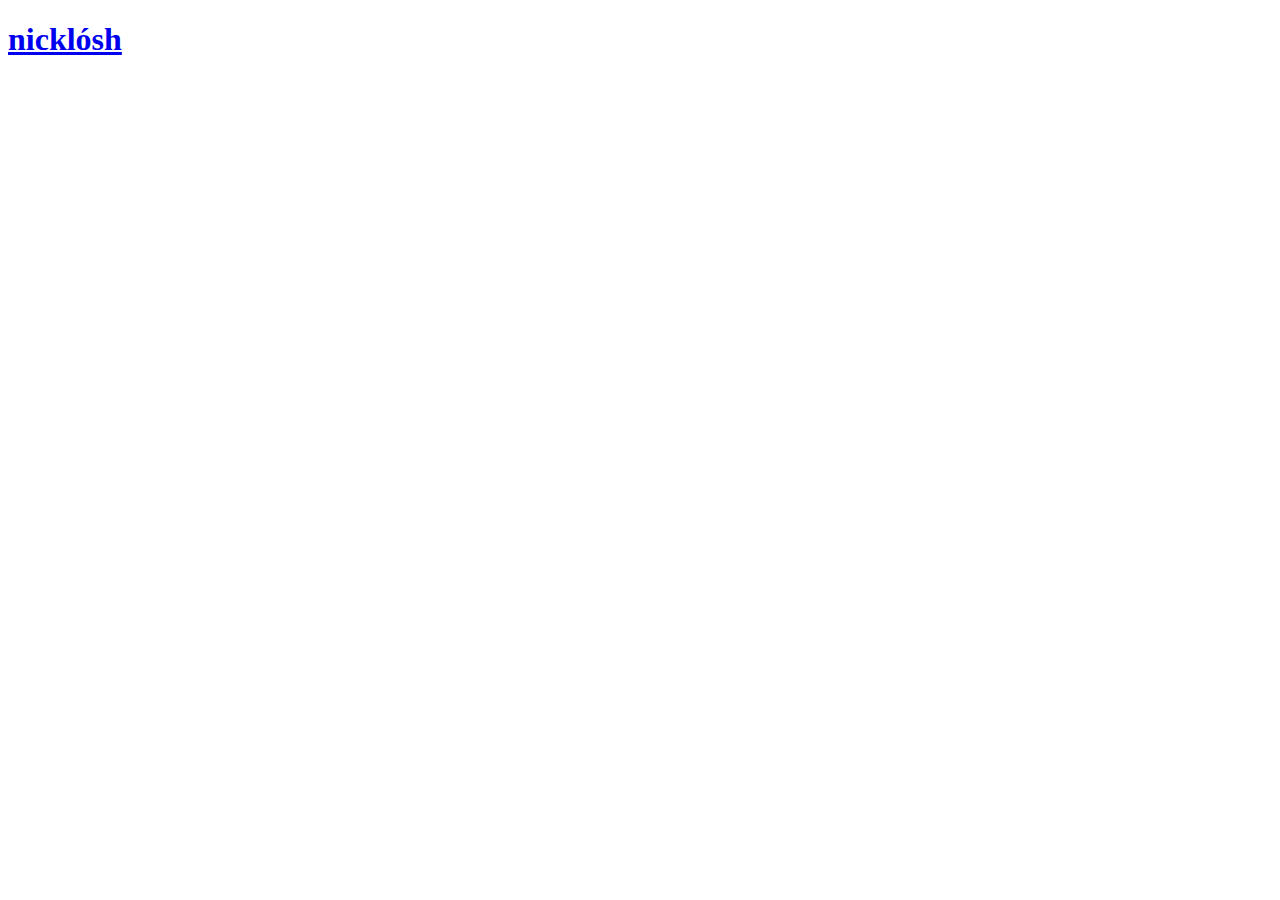
==== index.html @ c69b865b "index page" ====
<!DOCTYPE html>
<html xmlns="http://www.w3.org/1999/xhtml" class="splash">
<head>
<meta http-equiv="Content-Type" content="text/html; charset=UTF-8" />
<title>nicklósh.com</title>
<link href="/css/screen.css" media="screen, projection" rel="stylesheet" type="text/css" />
  <link href="/css/print.css" media="print" rel="stylesheet" type="text/css" />
  <script src="js/jquery-1.9.1.min.js" type="text/javascript"></script>
  <script src="js/jquery.color-2.1.2.min.js" type="text/javascript"></script>
  <script src="js/yolo.js" type="text/javascript"></script>
  <link rel="SHORTCUT ICON" href="favicon.ico">
</head>
<body>
<header><h1><a href="/home.html">nicklósh</a></h1>
<section class="splash">
<a href="/home.html">
</section>
</body>
</html>
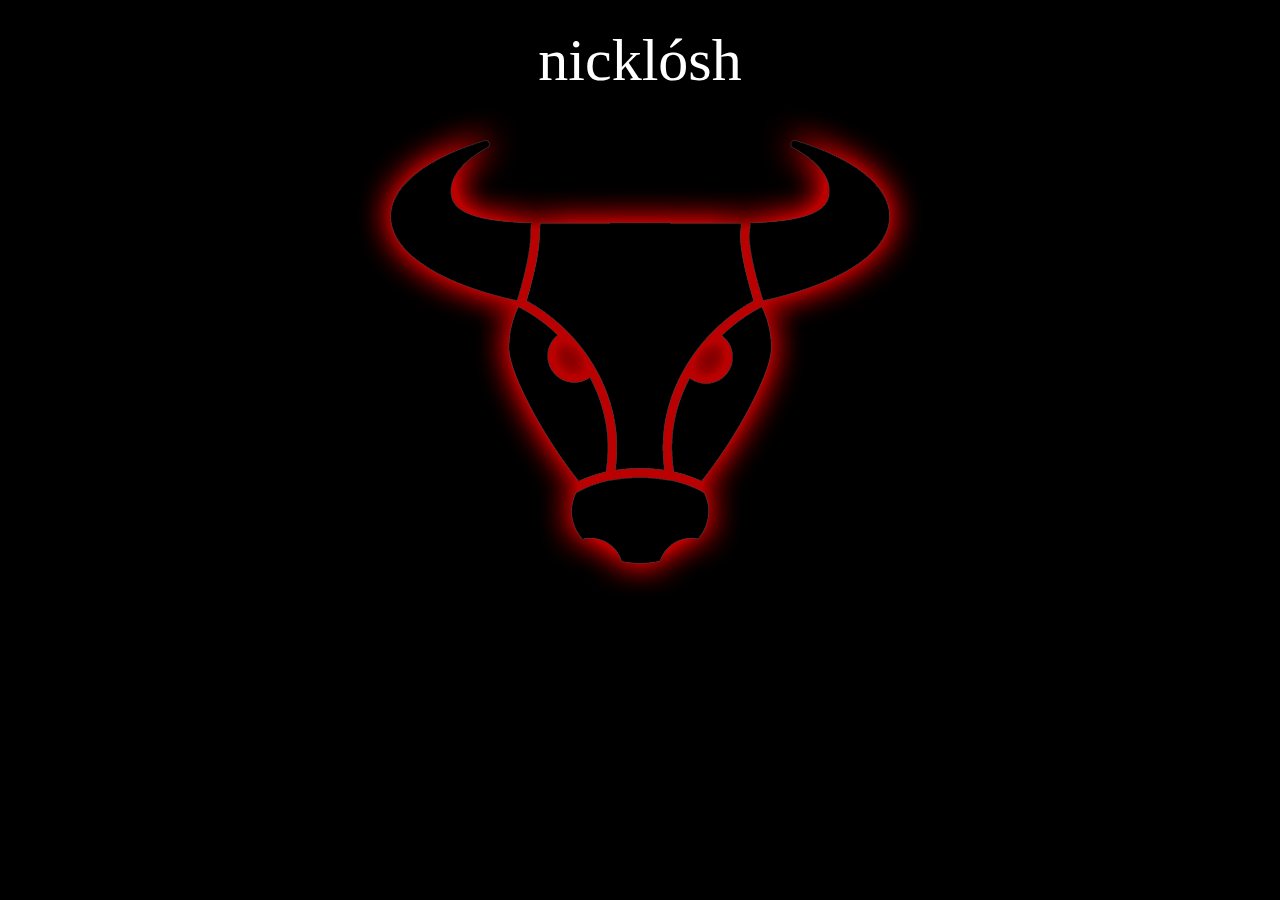
==== commit a06c1c38: "splash page" ====
--- a/index.html
+++ b/index.html
@@ -11,9 +11,14 @@
   <link rel="SHORTCUT ICON" href="favicon.ico">
 </head>
 <body>
-<header><h1><a href="/home.html">nicklósh</a></h1>
-<section class="splash">
-<a href="/home.html">
-</section>
+<header>
+	<h1><a href="/home.html">nicklósh</a></h1>
+		<hr>
+		<nav>
+		<ul>
+			<li><a href="/home.html">enter</a></li>
+		</ul>
+		</nav>
+</header>
 </body>
 </html>
--- a/css/screen.css
+++ b/css/screen.css
@@ -0,0 +1,377 @@
+/* Welcome to Compass.
+ * In this file you should write your main styles. (or centralize your imports)
+ * Import this file using the following HTML or equivalent:
+ * <link href="/stylesheets/screen.css" media="screen, projection" rel="stylesheet" type="text/css" /> */
+/*_bass.scss*/
+/* line 17, ../../../../../Library/Ruby/Gems/1.8/gems/compass-0.12.2/frameworks/compass/stylesheets/compass/reset/_utilities.scss */
+html, body, div, span, applet, object, iframe,
+h1, h2, h3, h4, h5, h6, p, blockquote, pre,
+a, abbr, acronym, address, big, cite, code,
+del, dfn, em, img, ins, kbd, q, s, samp,
+small, strike, strong, sub, sup, tt, var,
+b, u, i, center,
+dl, dt, dd, ol, ul, li,
+fieldset, form, label, legend,
+table, caption, tbody, tfoot, thead, tr, th, td,
+article, aside, canvas, details, embed,
+figure, figcaption, footer, header, hgroup,
+menu, nav, output, ruby, section, summary,
+time, mark, audio, video {
+  margin: 0;
+  padding: 0;
+  border: 0;
+  font: inherit;
+  font-size: 100%;
+  vertical-align: baseline;
+}
+
+/* line 22, ../../../../../Library/Ruby/Gems/1.8/gems/compass-0.12.2/frameworks/compass/stylesheets/compass/reset/_utilities.scss */
+html {
+  line-height: 1;
+}
+
+/* line 24, ../../../../../Library/Ruby/Gems/1.8/gems/compass-0.12.2/frameworks/compass/stylesheets/compass/reset/_utilities.scss */
+ol, ul {
+  list-style: none;
+}
+
+/* line 26, ../../../../../Library/Ruby/Gems/1.8/gems/compass-0.12.2/frameworks/compass/stylesheets/compass/reset/_utilities.scss */
+table {
+  border-collapse: collapse;
+  border-spacing: 0;
+}
+
+/* line 28, ../../../../../Library/Ruby/Gems/1.8/gems/compass-0.12.2/frameworks/compass/stylesheets/compass/reset/_utilities.scss */
+caption, th, td {
+  text-align: left;
+  font-weight: normal;
+  vertical-align: middle;
+}
+
+/* line 30, ../../../../../Library/Ruby/Gems/1.8/gems/compass-0.12.2/frameworks/compass/stylesheets/compass/reset/_utilities.scss */
+q, blockquote {
+  quotes: none;
+}
+/* line 103, ../../../../../Library/Ruby/Gems/1.8/gems/compass-0.12.2/frameworks/compass/stylesheets/compass/reset/_utilities.scss */
+q:before, q:after, blockquote:before, blockquote:after {
+  content: "";
+  content: none;
+}
+
+/* line 32, ../../../../../Library/Ruby/Gems/1.8/gems/compass-0.12.2/frameworks/compass/stylesheets/compass/reset/_utilities.scss */
+a img {
+  border: none;
+}
+
+/* line 116, ../../../../../Library/Ruby/Gems/1.8/gems/compass-0.12.2/frameworks/compass/stylesheets/compass/reset/_utilities.scss */
+article, aside, details, figcaption, figure, footer, header, hgroup, menu, nav, section, summary {
+  display: block;
+}
+
+/*_variables*/
+/* line 7, ../sass/screen.scss */
+html {
+  background: url('/img/bull3d.png?1366185948') no-repeat center 140px, -webkit-gradient(linear, 50% 0%, 50% 100%, color-stop(0%, #303030), color-stop(100%, #1a1a1a));
+  background: url('/img/bull3d.png?1366185948') no-repeat center 140px, -webkit-linear-gradient(top, #303030, #1a1a1a);
+  background: url('/img/bull3d.png?1366185948') no-repeat center 140px, -moz-linear-gradient(top, #303030, #1a1a1a);
+  background: url('/img/bull3d.png?1366185948') no-repeat center 140px, -o-linear-gradient(top, #303030, #1a1a1a);
+  background: url('/img/bull3d.png?1366185948') no-repeat center 140px, linear-gradient(top, #303030, #1a1a1a);
+  min-height: 100%;
+  min-width: 500px;
+}
+/* line 12, ../sass/screen.scss */
+html.splash {
+  background: url(/img/bull-red-glow.png) no-repeat center 60px black;
+}
+
+/* line 16, ../sass/screen.scss */
+body {
+  margin: 0 auto;
+  min-width: 500px;
+  padding-bottom: 70px;
+}
+
+/* line 22, ../sass/screen.scss */
+header {
+  width: 500px;
+  margin: 0 auto;
+  position: relative;
+  /*main nav*/
+}
+/* line 27, ../sass/screen.scss */
+header h1 {
+  text-align: center;
+  font-size: 60px;
+  font-family: "Bernard MT Condensed", serif;
+  font-weight: lighter;
+  width: 500px;
+  padding: 30px 0 10px;
+}
+/* line 34, ../sass/screen.scss */
+header h1 a {
+  color: white;
+  text-shadow: 2px 3px 3px black;
+}
+/* line 37, ../sass/screen.scss */
+header h1 a:hover {
+  color: white;
+}
+/* line 42, ../sass/screen.scss */
+header hr {
+  background-color: #000;
+  color: #000;
+  height: 1px;
+  border: none;
+  -webkit-box-shadow: #434343 0 1px 1px;
+  -moz-box-shadow: #434343 0 1px 1px;
+  box-shadow: #434343 0 1px 1px;
+}
+/* line 48, ../sass/screen.scss */
+.splash header hr {
+  -webkit-box-shadow: none;
+  -moz-box-shadow: none;
+  box-shadow: none;
+}
+/* line 50, ../sass/screen.scss */
+header a {
+  text-decoration: none;
+}
+/* line 51, ../sass/screen.scss */
+header a:hover {
+  color: red;
+}
+/* line 58, ../sass/screen.scss */
+header nav ul {
+  display: table;
+  margin: 20px auto 25px;
+}
+/* line 61, ../sass/screen.scss */
+header nav ul li {
+  font-family: "Bernard MT Condensed", serif;
+  font-weight: normal;
+  font-size: 30px;
+  text-shadow: 2px 3px 3px black;
+  display: inline;
+  margin: 0 10px;
+}
+/* line 68, ../sass/screen.scss */
+header nav ul li a {
+  color: #434343;
+  position: relative;
+}
+/* line 70, ../sass/screen.scss */
+.splash header nav ul li a {
+  color: black;
+  padding: 30px 280px 460px;
+  position: absolute;
+  top: 100px;
+  left: -60px;
+}
+/* line 76, ../sass/screen.scss */
+.splash header nav ul li a:hover {
+  color: red;
+  background: url(/img/bull-red-glow-hover.png) no-repeat center;
+}
+/* line 82, ../sass/screen.scss */
+header nav ul li a.active {
+  color: white;
+}
+/* line 84, ../sass/screen.scss */
+header nav ul li a.active:after {
+  position: absolute;
+  bottom: -23px;
+  left: 30%;
+  content: "";
+  border-style: solid;
+  border-width: 0 20px 20px 20px;
+  border-color: transparent transparent black transparent;
+}
+
+/* line 100, ../sass/screen.scss */
+section {
+  width: 900px;
+  margin: 0 auto;
+  display: none;
+  /* second navigation
+  */
+}
+/* line 104, ../sass/screen.scss */
+section.open {
+  background-color: #2d2d2d;
+  border-bottom: 1px solid #303030;
+  -webkit-box-shadow: inset 0 3px 30px 5px black;
+  -moz-box-shadow: inset 0 3px 30px 5px black;
+  box-shadow: inset 0 3px 30px 5px black;
+  -webkit-border-radius: 14px;
+  -moz-border-radius: 14px;
+  -ms-border-radius: 14px;
+  -o-border-radius: 14px;
+  border-radius: 14px;
+}
+/* line 110, ../sass/screen.scss */
+section .container {
+  padding: 25px 25px 0;
+  display: inline-block;
+}
+/* line 114, ../sass/screen.scss */
+section .main {
+  width: 625px;
+  height: 165px;
+  background: #434343;
+  margin: 0 25px 25px 0;
+  float: left;
+  padding: 10px;
+  -webkit-box-shadow: 0 0 10px black;
+  -moz-box-shadow: 0 0 10px black;
+  box-shadow: 0 0 10px black;
+  border-top: 1px solid #676767;
+  -webkit-border-radius: 14px;
+  -moz-border-radius: 14px;
+  -ms-border-radius: 14px;
+  -o-border-radius: 14px;
+  border-radius: 14px;
+}
+/* line 128, ../sass/screen.scss */
+section nav {
+  width: 180px;
+  float: left;
+  margin: 0 0 25px;
+  font-family: "Bernard MT Condensed", serif;
+  font-size: 18px;
+}
+/* line 134, ../sass/screen.scss */
+section nav li {
+  margin-bottom: 10px;
+  /*padding:  5px 5px 5px 35px;*/
+}
+/* line 136, ../sass/screen.scss */
+section nav li:last-child {
+  margin-bottom: 0;
+}
+/* line 139, ../sass/screen.scss */
+section nav a {
+  /*background: yellow;*/
+  display: block;
+  padding: 5px 5px 5px 35px;
+  color: #969696;
+  text-decoration: none;
+  text-shadow: 2px 3px 3px black;
+  position: relative;
+  -webkit-border-radius: 14px;
+  -moz-border-radius: 14px;
+  -ms-border-radius: 14px;
+  -o-border-radius: 14px;
+  border-radius: 14px;
+  /*display: inline-block;*/
+}
+/* line 148, ../sass/screen.scss */
+section nav a.playing {
+  background: blue;
+}
+/* line 149, ../sass/screen.scss */
+section nav a:before {
+  position: absolute;
+  top: 0;
+  left: 0;
+  content: "";
+  width: 28px;
+  height: 28px;
+  background-color: #969696;
+  -webkit-box-shadow: 0 0 10px black;
+  -moz-box-shadow: 0 0 10px black;
+  box-shadow: 0 0 10px black;
+  -webkit-border-radius: 14px;
+  -moz-border-radius: 14px;
+  -ms-border-radius: 14px;
+  -o-border-radius: 14px;
+  border-radius: 14px;
+}
+/* line 161, ../sass/screen.scss */
+section nav a:after {
+  position: absolute;
+  top: 5px;
+  left: 9px;
+  content: "";
+  width: 0;
+  height: 0;
+  border-top: 8px solid transparent;
+  border-bottom: 8px solid transparent;
+  border-left: 12px solid #303030;
+}
+/* line 173, ../sass/screen.scss */
+section nav a.playing {
+  color: #303030;
+  text-shadow: none;
+  background-color: #969696;
+  -webkit-box-shadow: 0 0 10px black;
+  -moz-box-shadow: 0 0 10px black;
+  box-shadow: 0 0 10px black;
+}
+/* line 178, ../sass/screen.scss */
+section nav a.playing:before {
+  background: none;
+  -webkit-box-shadow: none;
+  -moz-box-shadow: none;
+  box-shadow: none;
+}
+/* line 183, ../sass/screen.scss */
+section nav a.playing:after {
+  -webkit-box-shadow: none;
+  -moz-box-shadow: none;
+  box-shadow: none;
+  border-left: transparent;
+  border-right: 12px solid #303030;
+}
+
+@media (max-width: 980px) {
+  /* line 194, ../sass/screen.scss */
+  section {
+    width: 705px;
+  }
+
+  /* line 197, ../sass/screen.scss */
+  .main {
+    margin-right: 0;
+  }
+}
+/* line 203, ../sass/screen.scss */
+footer {
+  -webkit-box-shadow: black 0 0 10px;
+  -moz-box-shadow: black 0 0 10px;
+  box-shadow: black 0 0 10px;
+  background: #303030;
+  border-top: 1px solid #444;
+  position: fixed;
+  bottom: 0;
+  width: 100%;
+}
+/* line 210, ../sass/screen.scss */
+footer ul {
+  display: table;
+  margin: 5px auto;
+}
+/* line 213, ../sass/screen.scss */
+footer ul li {
+  display: inline;
+  padding: 0 10px;
+}
+/* line 216, ../sass/screen.scss */
+footer ul li a {
+  display: inline-block;
+  background: url(/img/socialsprite.png) 0 0 #969696;
+  height: 32px;
+  width: 32px;
+  -webkit-border-radius: 16px;
+  -moz-border-radius: 16px;
+  -ms-border-radius: 16px;
+  -o-border-radius: 16px;
+  border-radius: 16px;
+}
+/* line 219, ../sass/screen.scss */
+footer ul li a#youtube {
+  background-position: 32px 0;
+}
+/* line 220, ../sass/screen.scss */
+footer ul li a#facebook {
+  background-position: 64px 0;
+}
--- a/css/print.css
+++ b/css/print.css
@@ -0,0 +1,3 @@
+/* Welcome to Compass. Use this file to define print styles.
+ * Import this file using the following HTML or equivalent:
+ * <link href="/stylesheets/print.css" media="print" rel="stylesheet" type="text/css" /> */
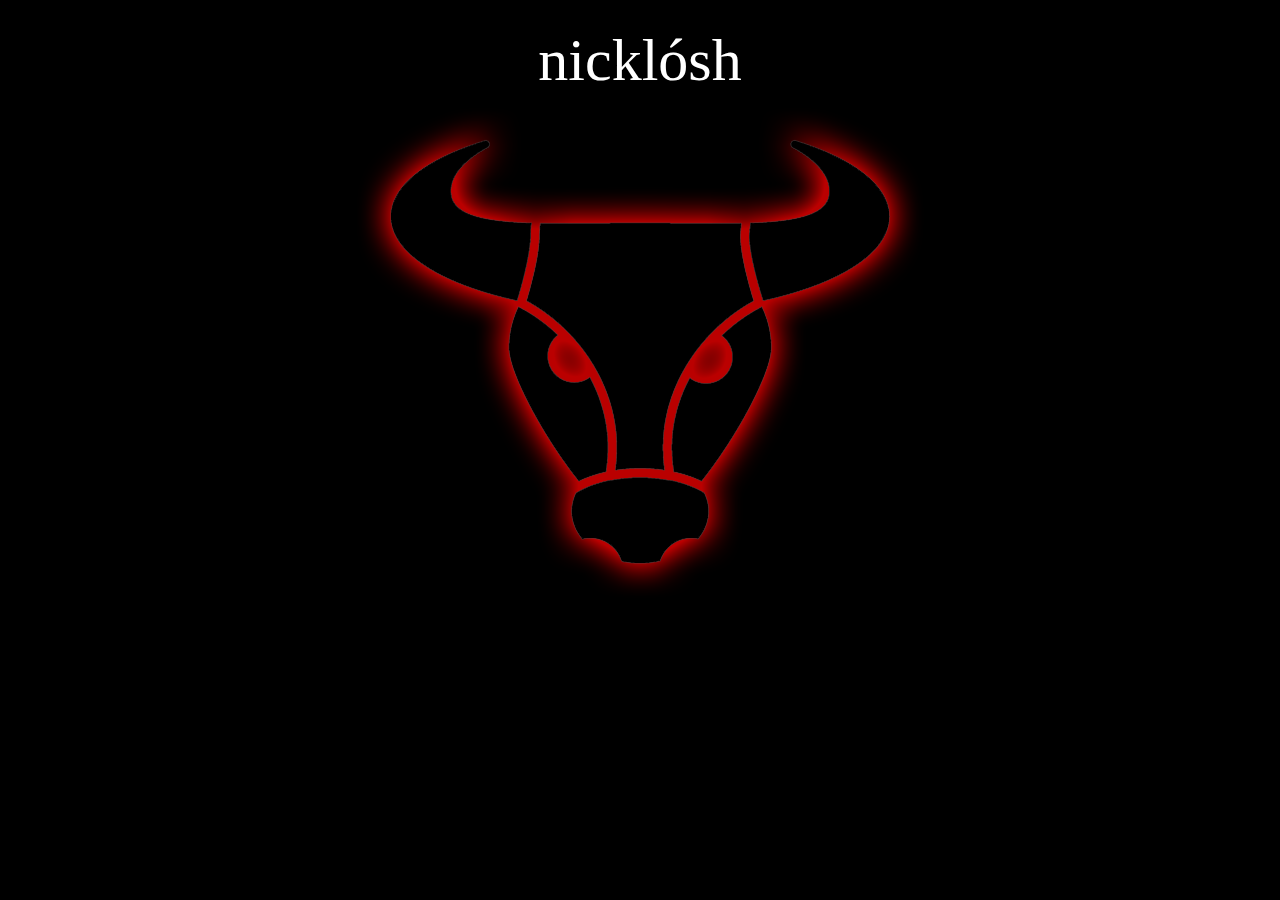
==== commit cce8cbb4: "title nicklosh" ====
--- a/index.html
+++ b/index.html
@@ -2,7 +2,7 @@
 <html xmlns="http://www.w3.org/1999/xhtml" class="splash">
 <head>
 <meta http-equiv="Content-Type" content="text/html; charset=UTF-8" />
-<title>nicklósh.com</title>
+<title>nicklósh</title>
 <link href="/css/screen.css" media="screen, projection" rel="stylesheet" type="text/css" />
   <link href="/css/print.css" media="print" rel="stylesheet" type="text/css" />
   <script src="js/jquery-1.9.1.min.js" type="text/javascript"></script>
--- a/css/screen.css
+++ b/css/screen.css
@@ -71,17 +71,17 @@
 /*_variables*/
 /* line 7, ../sass/screen.scss */
 html {
-  background: url('/img/bull3d.png?1366185948') no-repeat center 140px, -webkit-gradient(linear, 50% 0%, 50% 100%, color-stop(0%, #303030), color-stop(100%, #1a1a1a));
-  background: url('/img/bull3d.png?1366185948') no-repeat center 140px, -webkit-linear-gradient(top, #303030, #1a1a1a);
-  background: url('/img/bull3d.png?1366185948') no-repeat center 140px, -moz-linear-gradient(top, #303030, #1a1a1a);
-  background: url('/img/bull3d.png?1366185948') no-repeat center 140px, -o-linear-gradient(top, #303030, #1a1a1a);
-  background: url('/img/bull3d.png?1366185948') no-repeat center 140px, linear-gradient(top, #303030, #1a1a1a);
+  background: url('/img/bull3d.png?1366365253') no-repeat center 140px, -webkit-gradient(linear, 50% 0%, 50% 100%, color-stop(0%, #303030), color-stop(100%, #1a1a1a));
+  background: url('/img/bull3d.png?1366365253') no-repeat center 140px, -webkit-linear-gradient(top, #303030, #1a1a1a);
+  background: url('/img/bull3d.png?1366365253') no-repeat center 140px, -moz-linear-gradient(top, #303030, #1a1a1a);
+  background: url('/img/bull3d.png?1366365253') no-repeat center 140px, -o-linear-gradient(top, #303030, #1a1a1a);
+  background: url('/img/bull3d.png?1366365253') no-repeat center 140px, linear-gradient(top, #303030, #1a1a1a);
   min-height: 100%;
   min-width: 500px;
 }
 /* line 12, ../sass/screen.scss */
 html.splash {
-  background: url(/img/bull-red-glow.png) no-repeat center 60px black;
+  background: black;
 }
 
 /* line 16, ../sass/screen.scss */
@@ -166,6 +166,7 @@
   position: absolute;
   top: 100px;
   left: -60px;
+  background: url(/img/bull-red-glow.png) no-repeat center;
 }
 /* line 76, ../sass/screen.scss */
 .splash header nav ul li a:hover {
@@ -209,14 +210,18 @@
   border-radius: 14px;
 }
 /* line 110, ../sass/screen.scss */
+section.nonav {
+  width: 695px;
+}
+/* line 113, ../sass/screen.scss */
 section .container {
   padding: 25px 25px 0;
   display: inline-block;
 }
-/* line 114, ../sass/screen.scss */
+/* line 117, ../sass/screen.scss */
 section .main {
   width: 625px;
-  height: 165px;
+  /*height: 165px; */
   background: #434343;
   margin: 0 25px 25px 0;
   float: left;
@@ -230,29 +235,33 @@
   -ms-border-radius: 14px;
   -o-border-radius: 14px;
   border-radius: 14px;
-}
-/* line 128, ../sass/screen.scss */
-section nav {
+  display: none;
+}
+/* line 129, ../sass/screen.scss */
+section #contact .main {
+  display: block;
+  margin-left: 95px;
+}
+/* line 136, ../sass/screen.scss */
+section nav, section .main ul {
   width: 180px;
   float: left;
   margin: 0 0 25px;
   font-family: "Bernard MT Condensed", serif;
   font-size: 18px;
 }
-/* line 134, ../sass/screen.scss */
-section nav li {
-  margin-bottom: 10px;
-  /*padding:  5px 5px 5px 35px;*/
-}
-/* line 136, ../sass/screen.scss */
-section nav li:last-child {
+/* line 142, ../sass/screen.scss */
+section nav li, section .main ul li {
+  margin-bottom: 15px;
+}
+/* line 143, ../sass/screen.scss */
+section nav li:last-child, section .main ul li:last-child {
   margin-bottom: 0;
 }
-/* line 139, ../sass/screen.scss */
-section nav a {
-  /*background: yellow;*/
+/* line 146, ../sass/screen.scss */
+section nav a, section .main ul a {
   display: block;
-  padding: 5px 5px 5px 35px;
+  padding: 3px 3px 3px 40px;
   color: #969696;
   text-decoration: none;
   text-shadow: 2px 3px 3px black;
@@ -262,21 +271,23 @@
   -ms-border-radius: 14px;
   -o-border-radius: 14px;
   border-radius: 14px;
-  /*display: inline-block;*/
-}
-/* line 148, ../sass/screen.scss */
-section nav a.playing {
-  background: blue;
-}
-/* line 149, ../sass/screen.scss */
-section nav a:before {
+  /*grey circle*/
+  /*arrow*/
+}
+/* line 154, ../sass/screen.scss */
+section nav a:hover, section .main ul a:hover {
+  color: red;
+}
+/* line 160, ../sass/screen.scss */
+section nav a:before, section .main ul a:before {
   position: absolute;
   top: 0;
   left: 0;
   content: "";
-  width: 28px;
-  height: 28px;
+  width: 25px;
+  height: 24px;
   background-color: #969696;
+  border-top: 1px solid #dddddd;
   -webkit-box-shadow: 0 0 10px black;
   -moz-box-shadow: 0 0 10px black;
   box-shadow: 0 0 10px black;
@@ -286,76 +297,156 @@
   -o-border-radius: 14px;
   border-radius: 14px;
 }
-/* line 161, ../sass/screen.scss */
-section nav a:after {
+/* line 173, ../sass/screen.scss */
+section nav a:hover:before, section .main ul a:hover:before {
+  background-color: red;
+  border-top: red;
+}
+/* line 175, ../sass/screen.scss */
+section nav a:after, section .main ul a:after {
   position: absolute;
-  top: 5px;
+  top: 6px;
   left: 9px;
   content: "";
   width: 0;
   height: 0;
-  border-top: 8px solid transparent;
-  border-bottom: 8px solid transparent;
-  border-left: 12px solid #303030;
-}
-/* line 173, ../sass/screen.scss */
-section nav a.playing {
+  border-top: 6px solid transparent;
+  border-bottom: 6px solid transparent;
+  border-left: 10px solid #303030;
+}
+/* line 187, ../sass/screen.scss */
+section nav a.playing, section .main ul a.playing {
   color: #303030;
   text-shadow: none;
   background-color: #969696;
+  border-top: 1px solid #dddddd;
+  padding-top: 2px;
   -webkit-box-shadow: 0 0 10px black;
   -moz-box-shadow: 0 0 10px black;
   box-shadow: 0 0 10px black;
 }
-/* line 178, ../sass/screen.scss */
-section nav a.playing:before {
+/* line 194, ../sass/screen.scss */
+section nav a.playing:before, section .main ul a.playing:before {
   background: none;
   -webkit-box-shadow: none;
   -moz-box-shadow: none;
   box-shadow: none;
-}
-/* line 183, ../sass/screen.scss */
-section nav a.playing:after {
+  border-top: none;
+}
+/* line 200, ../sass/screen.scss */
+section nav a.playing:after, section .main ul a.playing:after {
+  top: 5px;
   -webkit-box-shadow: none;
   -moz-box-shadow: none;
   box-shadow: none;
   border-left: transparent;
-  border-right: 12px solid #303030;
+  border-right: 10px solid #303030;
+}
+/* line 209, ../sass/screen.scss */
+section nav .video-nav li, section .main ul .video-nav li {
+  background: no-repeat center;
+  padding: 5px;
+  /*@include border-radius(14px);*/
+  -webkit-box-shadow: 0 0 10px black;
+  -moz-box-shadow: 0 0 10px black;
+  box-shadow: 0 0 10px black;
+  position: relative;
+  /*&:hover:after{
+  	opacity: .0;
+  }*/
+}
+/* line 211, ../sass/screen.scss */
+section nav .video-nav li#the-west, section .main ul .video-nav li#the-west {
+  background-image: url(/img/the_west.png);
+}
+/* line 212, ../sass/screen.scss */
+section nav .video-nav li#warriorvid, section .main ul .video-nav li#warriorvid {
+  background-image: url(/img/warrior.png);
+}
+/* line 213, ../sass/screen.scss */
+section nav .video-nav li#crisis, section .main ul .video-nav li#crisis {
+  background-image: url(/img/crisis.png);
+}
+/* line 218, ../sass/screen.scss */
+section nav .video-nav li:after, section .main ul .video-nav li:after {
+  position: absolute;
+  top: 0;
+  left: 0;
+  width: 180px;
+  height: 101px;
+  content: "";
+  /*@include border-radius(14px);*/
+  background-color: black;
+  opacity: .7;
+  z-index: 10;
+}
+/* line 233, ../sass/screen.scss */
+section nav .video-nav li.playing:after, section .main ul .video-nav li.playing:after {
+  background-color: white;
+}
+/* line 236, ../sass/screen.scss */
+section nav .video-nav li a, section .main ul .video-nav li a {
+  height: 85px;
+  text-shadow: none;
+  z-index: 20;
+  /*&:hover{
+  	opacity: .0;
+  }*/
+}
+/* line 240, ../sass/screen.scss */
+section nav .video-nav li a:before, section .main ul .video-nav li a:before {
+  -webkit-box-shadow: none;
+  -moz-box-shadow: none;
+  box-shadow: none;
+  border-top: none;
+}
+/* line 244, ../sass/screen.scss */
+section nav .video-nav li a.playing, section .main ul .video-nav li a.playing {
+  background: none;
+  border-top: 0;
+  -webkit-box-shadow: none;
+  -moz-box-shadow: none;
+  box-shadow: none;
 }
 
 @media (max-width: 980px) {
-  /* line 194, ../sass/screen.scss */
+  /* line 259, ../sass/screen.scss */
   section {
-    width: 705px;
+    width: 695px;
   }
 
-  /* line 197, ../sass/screen.scss */
+  /* line 262, ../sass/screen.scss */
   .main {
     margin-right: 0;
   }
-}
-/* line 203, ../sass/screen.scss */
+  /* line 264, ../sass/screen.scss */
+  #contact .main {
+    width: 430px;
+  }
+}
+/* line 271, ../sass/screen.scss */
 footer {
   -webkit-box-shadow: black 0 0 10px;
   -moz-box-shadow: black 0 0 10px;
   box-shadow: black 0 0 10px;
   background: #303030;
-  border-top: 1px solid #444;
+  border-top: 1px solid #444444;
   position: fixed;
   bottom: 0;
   width: 100%;
-}
-/* line 210, ../sass/screen.scss */
+  z-index: 100;
+}
+/* line 279, ../sass/screen.scss */
 footer ul {
   display: table;
   margin: 5px auto;
 }
-/* line 213, ../sass/screen.scss */
+/* line 282, ../sass/screen.scss */
 footer ul li {
   display: inline;
   padding: 0 10px;
 }
-/* line 216, ../sass/screen.scss */
+/* line 285, ../sass/screen.scss */
 footer ul li a {
   display: inline-block;
   background: url(/img/socialsprite.png) 0 0 #969696;
@@ -367,11 +458,15 @@
   -o-border-radius: 16px;
   border-radius: 16px;
 }
-/* line 219, ../sass/screen.scss */
+/* line 288, ../sass/screen.scss */
 footer ul li a#youtube {
   background-position: 32px 0;
 }
-/* line 220, ../sass/screen.scss */
+/* line 289, ../sass/screen.scss */
 footer ul li a#facebook {
   background-position: 64px 0;
 }
+/* line 293, ../sass/screen.scss */
+footer ul li a:hover {
+  background-color: red;
+}
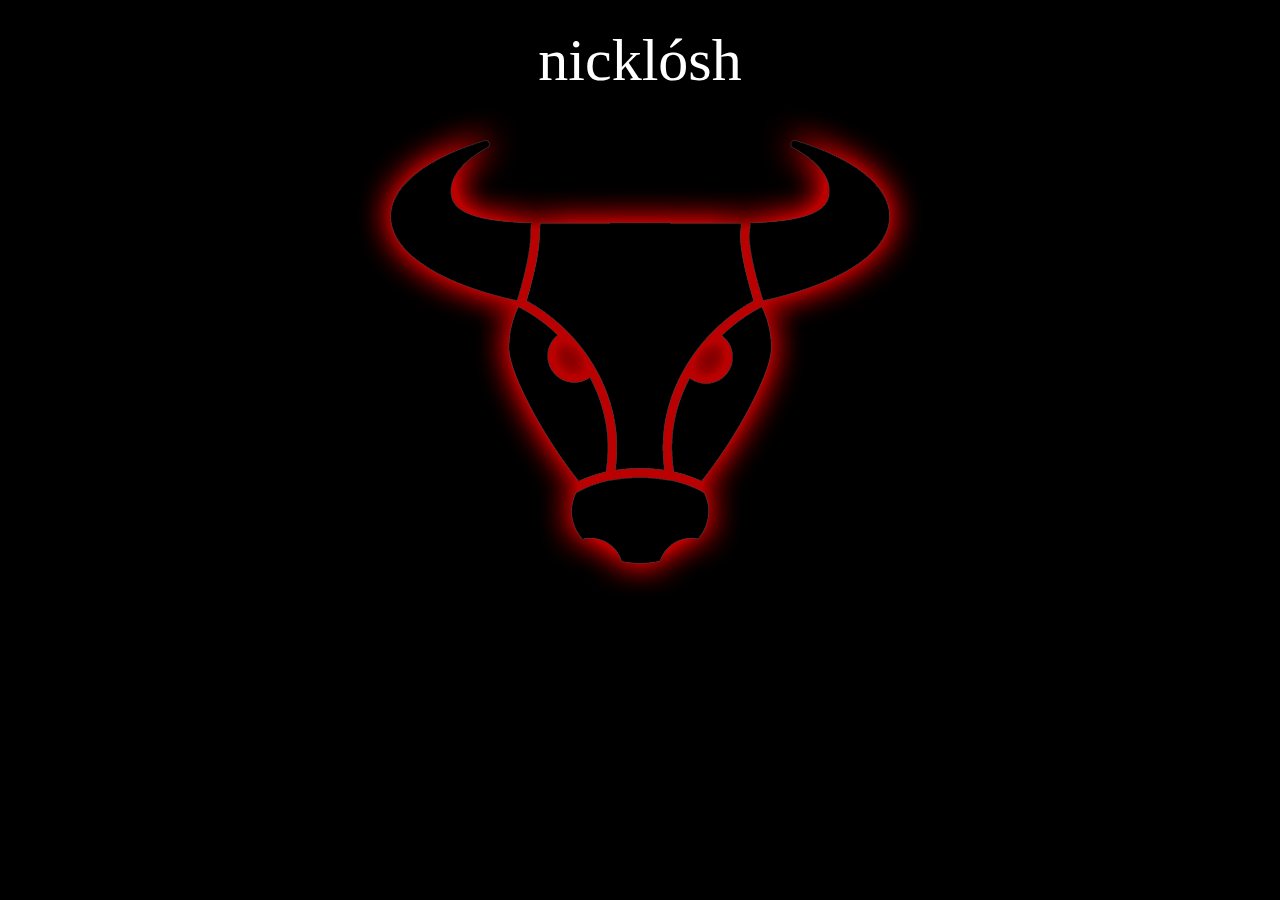
==== commit b6e6cedf: "spash page hover fade effect" ====
--- a/index.html
+++ b/index.html
@@ -6,7 +6,6 @@
 <link href="/css/screen.css" media="screen, projection" rel="stylesheet" type="text/css" />
   <link href="/css/print.css" media="print" rel="stylesheet" type="text/css" />
   <script src="js/jquery-1.9.1.min.js" type="text/javascript"></script>
-  <script src="js/jquery.color-2.1.2.min.js" type="text/javascript"></script>
   <script src="js/yolo.js" type="text/javascript"></script>
   <link rel="SHORTCUT ICON" href="favicon.ico">
 </head>
--- a/css/screen.css
+++ b/css/screen.css
@@ -71,17 +71,17 @@
 /*_variables*/
 /* line 7, ../sass/screen.scss */
 html {
-  background: url('/img/bull3d.png?1366365253') no-repeat center 140px, -webkit-gradient(linear, 50% 0%, 50% 100%, color-stop(0%, #303030), color-stop(100%, #1a1a1a));
-  background: url('/img/bull3d.png?1366365253') no-repeat center 140px, -webkit-linear-gradient(top, #303030, #1a1a1a);
-  background: url('/img/bull3d.png?1366365253') no-repeat center 140px, -moz-linear-gradient(top, #303030, #1a1a1a);
-  background: url('/img/bull3d.png?1366365253') no-repeat center 140px, -o-linear-gradient(top, #303030, #1a1a1a);
-  background: url('/img/bull3d.png?1366365253') no-repeat center 140px, linear-gradient(top, #303030, #1a1a1a);
+  background: url('/img/bull3d.png?1366185948') no-repeat center 140px, -webkit-gradient(linear, 50% 0%, 50% 100%, color-stop(0%, #303030), color-stop(100%, #1a1a1a));
+  background: url('/img/bull3d.png?1366185948') no-repeat center 140px, -webkit-linear-gradient(top, #303030, #1a1a1a);
+  background: url('/img/bull3d.png?1366185948') no-repeat center 140px, -moz-linear-gradient(top, #303030, #1a1a1a);
+  background: url('/img/bull3d.png?1366185948') no-repeat center 140px, -o-linear-gradient(top, #303030, #1a1a1a);
+  background: url('/img/bull3d.png?1366185948') no-repeat center 140px, linear-gradient(top, #303030, #1a1a1a);
   min-height: 100%;
   min-width: 500px;
 }
 /* line 12, ../sass/screen.scss */
 html.splash {
-  background: black;
+  background: url(/img/bull-red-glow.png) no-repeat center 60px black;
 }
 
 /* line 16, ../sass/screen.scss */
@@ -161,23 +161,26 @@
 }
 /* line 70, ../sass/screen.scss */
 .splash header nav ul li a {
-  color: black;
+  -webkit-transition: opacity 0.5s;
+  transition: opacity 0.5s;
+  color: red;
+  text-shadow: none;
   padding: 30px 280px 460px;
   position: absolute;
   top: 100px;
   left: -60px;
-  background: url(/img/bull-red-glow.png) no-repeat center;
-}
-/* line 76, ../sass/screen.scss */
+  background: url(/img/bull-red-glow-hover.png) no-repeat center;
+  opacity: 0;
+}
+/* line 81, ../sass/screen.scss */
 .splash header nav ul li a:hover {
-  color: red;
-  background: url(/img/bull-red-glow-hover.png) no-repeat center;
-}
-/* line 82, ../sass/screen.scss */
+  opacity: 1;
+}
+/* line 86, ../sass/screen.scss */
 header nav ul li a.active {
   color: white;
 }
-/* line 84, ../sass/screen.scss */
+/* line 88, ../sass/screen.scss */
 header nav ul li a.active:after {
   position: absolute;
   bottom: -23px;
@@ -188,7 +191,7 @@
   border-color: transparent transparent black transparent;
 }
 
-/* line 100, ../sass/screen.scss */
+/* line 104, ../sass/screen.scss */
 section {
   width: 900px;
   margin: 0 auto;
@@ -196,7 +199,7 @@
   /* second navigation
   */
 }
-/* line 104, ../sass/screen.scss */
+/* line 108, ../sass/screen.scss */
 section.open {
   background-color: #2d2d2d;
   border-bottom: 1px solid #303030;
@@ -209,16 +212,16 @@
   -o-border-radius: 14px;
   border-radius: 14px;
 }
-/* line 110, ../sass/screen.scss */
+/* line 114, ../sass/screen.scss */
 section.nonav {
   width: 695px;
 }
-/* line 113, ../sass/screen.scss */
+/* line 117, ../sass/screen.scss */
 section .container {
   padding: 25px 25px 0;
   display: inline-block;
 }
-/* line 117, ../sass/screen.scss */
+/* line 121, ../sass/screen.scss */
 section .main {
   width: 625px;
   /*height: 165px; */
@@ -237,12 +240,12 @@
   border-radius: 14px;
   display: none;
 }
-/* line 129, ../sass/screen.scss */
+/* line 133, ../sass/screen.scss */
 section #contact .main {
   display: block;
   margin-left: 95px;
 }
-/* line 136, ../sass/screen.scss */
+/* line 140, ../sass/screen.scss */
 section nav, section .main ul {
   width: 180px;
   float: left;
@@ -250,15 +253,15 @@
   font-family: "Bernard MT Condensed", serif;
   font-size: 18px;
 }
-/* line 142, ../sass/screen.scss */
+/* line 146, ../sass/screen.scss */
 section nav li, section .main ul li {
   margin-bottom: 15px;
 }
-/* line 143, ../sass/screen.scss */
+/* line 147, ../sass/screen.scss */
 section nav li:last-child, section .main ul li:last-child {
   margin-bottom: 0;
 }
-/* line 146, ../sass/screen.scss */
+/* line 150, ../sass/screen.scss */
 section nav a, section .main ul a {
   display: block;
   padding: 3px 3px 3px 40px;
@@ -274,11 +277,11 @@
   /*grey circle*/
   /*arrow*/
 }
-/* line 154, ../sass/screen.scss */
+/* line 158, ../sass/screen.scss */
 section nav a:hover, section .main ul a:hover {
   color: red;
 }
-/* line 160, ../sass/screen.scss */
+/* line 164, ../sass/screen.scss */
 section nav a:before, section .main ul a:before {
   position: absolute;
   top: 0;
@@ -297,12 +300,12 @@
   -o-border-radius: 14px;
   border-radius: 14px;
 }
-/* line 173, ../sass/screen.scss */
+/* line 177, ../sass/screen.scss */
 section nav a:hover:before, section .main ul a:hover:before {
   background-color: red;
   border-top: red;
 }
-/* line 175, ../sass/screen.scss */
+/* line 179, ../sass/screen.scss */
 section nav a:after, section .main ul a:after {
   position: absolute;
   top: 6px;
@@ -314,7 +317,7 @@
   border-bottom: 6px solid transparent;
   border-left: 10px solid #303030;
 }
-/* line 187, ../sass/screen.scss */
+/* line 191, ../sass/screen.scss */
 section nav a.playing, section .main ul a.playing {
   color: #303030;
   text-shadow: none;
@@ -325,7 +328,7 @@
   -moz-box-shadow: 0 0 10px black;
   box-shadow: 0 0 10px black;
 }
-/* line 194, ../sass/screen.scss */
+/* line 198, ../sass/screen.scss */
 section nav a.playing:before, section .main ul a.playing:before {
   background: none;
   -webkit-box-shadow: none;
@@ -333,7 +336,7 @@
   box-shadow: none;
   border-top: none;
 }
-/* line 200, ../sass/screen.scss */
+/* line 204, ../sass/screen.scss */
 section nav a.playing:after, section .main ul a.playing:after {
   top: 5px;
   -webkit-box-shadow: none;
@@ -342,7 +345,7 @@
   border-left: transparent;
   border-right: 10px solid #303030;
 }
-/* line 209, ../sass/screen.scss */
+/* line 213, ../sass/screen.scss */
 section nav .video-nav li, section .main ul .video-nav li {
   background: no-repeat center;
   padding: 5px;
@@ -355,19 +358,19 @@
   	opacity: .0;
   }*/
 }
-/* line 211, ../sass/screen.scss */
+/* line 215, ../sass/screen.scss */
 section nav .video-nav li#the-west, section .main ul .video-nav li#the-west {
   background-image: url(/img/the_west.png);
 }
-/* line 212, ../sass/screen.scss */
+/* line 216, ../sass/screen.scss */
 section nav .video-nav li#warriorvid, section .main ul .video-nav li#warriorvid {
   background-image: url(/img/warrior.png);
 }
-/* line 213, ../sass/screen.scss */
+/* line 217, ../sass/screen.scss */
 section nav .video-nav li#crisis, section .main ul .video-nav li#crisis {
   background-image: url(/img/crisis.png);
 }
-/* line 218, ../sass/screen.scss */
+/* line 222, ../sass/screen.scss */
 section nav .video-nav li:after, section .main ul .video-nav li:after {
   position: absolute;
   top: 0;
@@ -380,11 +383,11 @@
   opacity: .7;
   z-index: 10;
 }
-/* line 233, ../sass/screen.scss */
+/* line 237, ../sass/screen.scss */
 section nav .video-nav li.playing:after, section .main ul .video-nav li.playing:after {
   background-color: white;
 }
-/* line 236, ../sass/screen.scss */
+/* line 240, ../sass/screen.scss */
 section nav .video-nav li a, section .main ul .video-nav li a {
   height: 85px;
   text-shadow: none;
@@ -393,14 +396,14 @@
   	opacity: .0;
   }*/
 }
-/* line 240, ../sass/screen.scss */
+/* line 244, ../sass/screen.scss */
 section nav .video-nav li a:before, section .main ul .video-nav li a:before {
   -webkit-box-shadow: none;
   -moz-box-shadow: none;
   box-shadow: none;
   border-top: none;
 }
-/* line 244, ../sass/screen.scss */
+/* line 248, ../sass/screen.scss */
 section nav .video-nav li a.playing, section .main ul .video-nav li a.playing {
   background: none;
   border-top: 0;
@@ -410,21 +413,21 @@
 }
 
 @media (max-width: 980px) {
-  /* line 259, ../sass/screen.scss */
+  /* line 263, ../sass/screen.scss */
   section {
     width: 695px;
   }
 
-  /* line 262, ../sass/screen.scss */
+  /* line 266, ../sass/screen.scss */
   .main {
     margin-right: 0;
   }
-  /* line 264, ../sass/screen.scss */
+  /* line 268, ../sass/screen.scss */
   #contact .main {
     width: 430px;
   }
 }
-/* line 271, ../sass/screen.scss */
+/* line 275, ../sass/screen.scss */
 footer {
   -webkit-box-shadow: black 0 0 10px;
   -moz-box-shadow: black 0 0 10px;
@@ -436,17 +439,17 @@
   width: 100%;
   z-index: 100;
 }
-/* line 279, ../sass/screen.scss */
+/* line 283, ../sass/screen.scss */
 footer ul {
   display: table;
   margin: 5px auto;
 }
-/* line 282, ../sass/screen.scss */
+/* line 286, ../sass/screen.scss */
 footer ul li {
   display: inline;
   padding: 0 10px;
 }
-/* line 285, ../sass/screen.scss */
+/* line 289, ../sass/screen.scss */
 footer ul li a {
   display: inline-block;
   background: url(/img/socialsprite.png) 0 0 #969696;
@@ -458,15 +461,15 @@
   -o-border-radius: 16px;
   border-radius: 16px;
 }
-/* line 288, ../sass/screen.scss */
+/* line 292, ../sass/screen.scss */
 footer ul li a#youtube {
   background-position: 32px 0;
 }
-/* line 289, ../sass/screen.scss */
+/* line 293, ../sass/screen.scss */
 footer ul li a#facebook {
   background-position: 64px 0;
 }
-/* line 293, ../sass/screen.scss */
+/* line 297, ../sass/screen.scss */
 footer ul li a:hover {
   background-color: red;
 }
